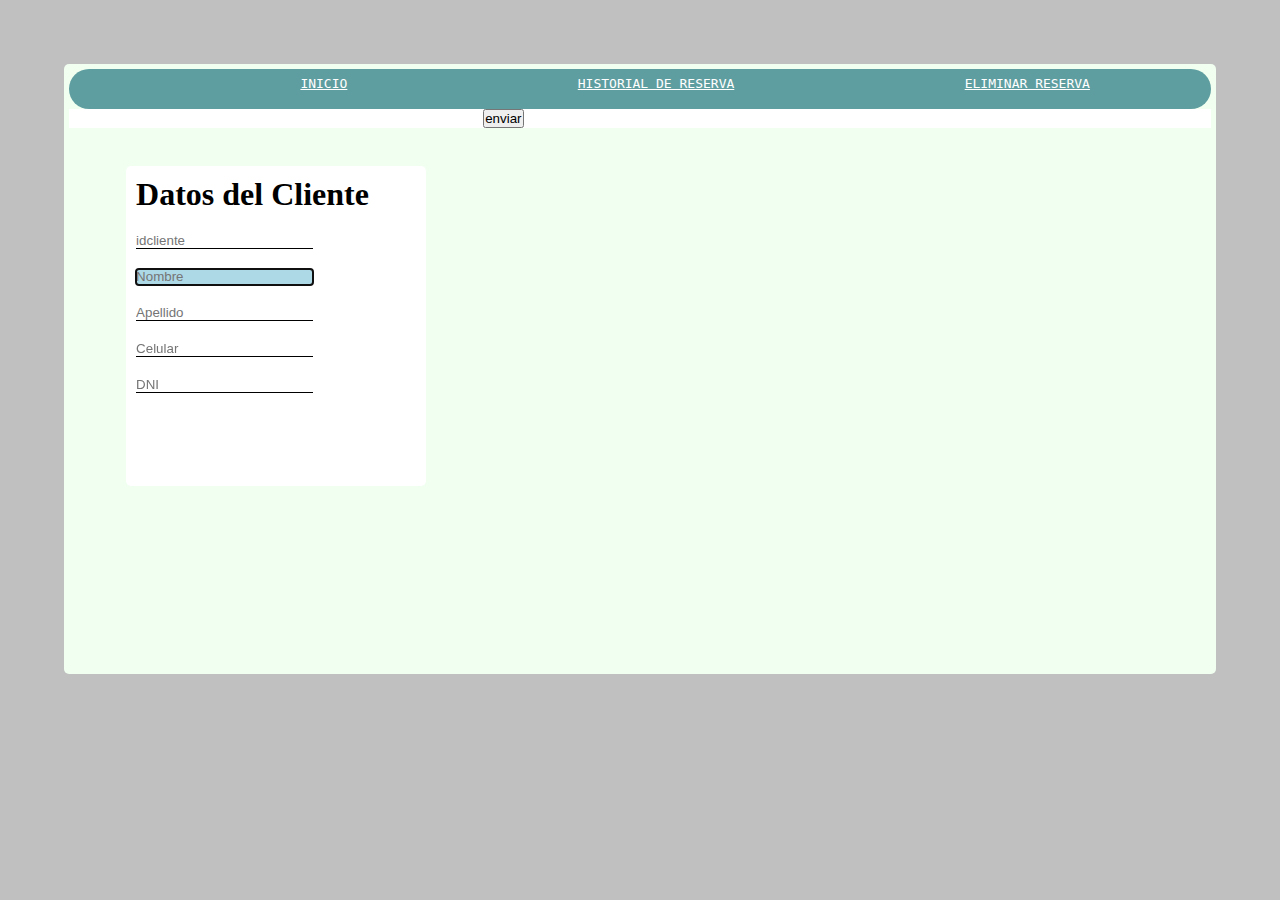
==== index.html @ 2911d861 "Pagina principal(Index)" ====
<!DOCTYPE html>
<html lang="es">
<head>
    <meta charset="UTF-8">
    <meta name="viewport" content="width=device-width, initial-scale=1.0">
    <title>Document</title>
    <link rel="stylesheet" href="css/estilos.css">
    
</head>
<body>
 
    
    <main>
        <nav>
         <samp><a href="google.com">INICIO</a></samp> 
         <samp><a href="google.com">HISTORIAL DE RESERVA</a></samp> 
         <samp><a href="google.com">ELIMINAR RESERVA</a></samp> 
        </nav> 

            <form id="formulario">
                <section id="cliente">
                    <h1>Datos del Cliente</h1><br>
                     <input  type="text" placeholder="idcliente" id="idclie" name="idclie"><br><br>
                     <input type="text" placeholder="Nombre" autofocus id="nombre"><br><br>
                     <input type="text" placeholder="Apellido"><br><br>
                     <input type="text" placeholder="Celular"><br><br>
                     <input type="text" placeholder="DNI"><br><br>
                </section>                
                <input id="enviar" type="submit"  value="enviar" >
           
        
           
            </form>    
          
    </main>



    <script src="jquery/jquery.min.js"></script>
    <script src="jquery/main.js"></script>
</body>
</html>
---- css/estilos.css ----
* {
padding: 0;
margin : 0;

}

body {
    background-color: silver;
    min-width: 13   00px;
    margin: 5%;
}

main {
    background-color: honeydew;
    margin: 0;
    padding: 5px;
    max-height: 600px;
    height: 600px;
    border-radius: 5px;

}
nav {
    padding: 5PX;
    background-color: cadetblue;
    height: 30px;
    border-radius: 20px;
    
        
}
a {
    color :white;
    margin-left: 20%;
}

#formulario{
background-color: white;

}
#cliente{
    background-color: white;
    float: left;
    margin: 5%;
    padding: 10px;
    height: 300px;
    width: 280px;
    
    border-radius: 5px;
    
}
#tiempo_reserva_cancha{
    background-color: white;
    float: left;
    margin: 5%;
    padding: 10px;
    height: 300px;
    width: 280px;
    border-radius: 5px;
}
#reserva{
    background-color: white;   
    float: left;
    margin: 5%;
    padding: 10px;
    height: 300px;
    width: 280px;
    border-radius: 5px;
}

label {
    width: 100px;
    display: inline-block;
}

input[type=text]:focus{
    background-color: lightblue;
    
   
}
input[type=text] {
    border: none;
border-bottom: 1px solid black;
   
}
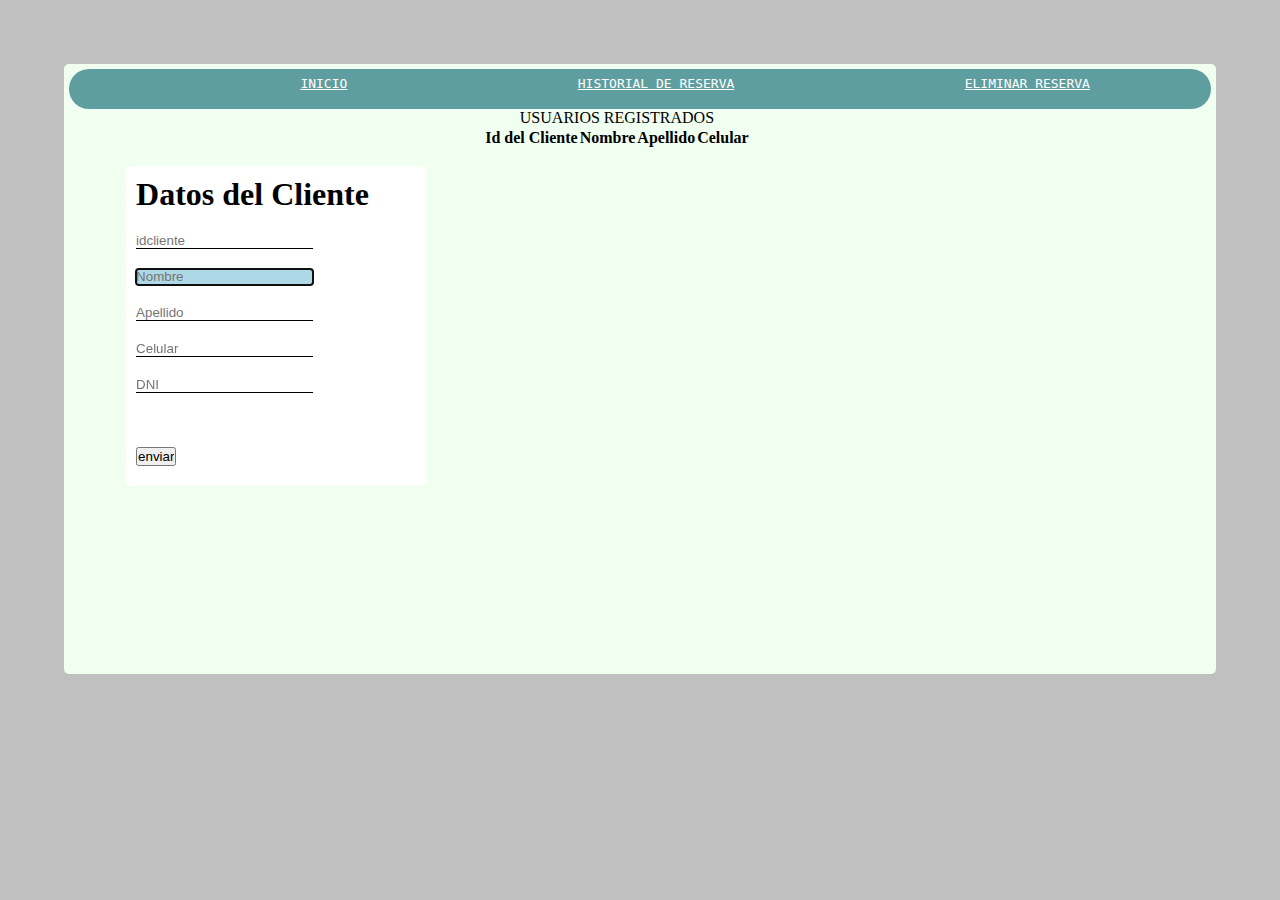
==== commit 68c669ab: "Mandando datos a jquery y mostrando dichos valores" ====
--- a/index.html
+++ b/index.html
@@ -20,19 +20,35 @@
             <form id="formulario">
                 <section id="cliente">
                     <h1>Datos del Cliente</h1><br>
-                     <input  type="text" placeholder="idcliente" id="idclie" name="idclie"><br><br>
-                     <input type="text" placeholder="Nombre" autofocus id="nombre"><br><br>
-                     <input type="text" placeholder="Apellido"><br><br>
-                     <input type="text" placeholder="Celular"><br><br>
-                     <input type="text" placeholder="DNI"><br><br>
+                    <input  type="text" placeholder="idcliente"  name="idclie_u"><br><br>
+                    <input type="text" placeholder="Nombre" autofocus name="nombre_u" ><br><br>
+                    <input type="text" placeholder="Apellido" name="apellido_u"><br><br>
+                    <input type="text" placeholder="Celular" name="celular_u"><br><br>
+                    <input type="text" placeholder="DNI" name="dni_u"><br><br>
+                    <input name="opcion" value="1" hidden><br><br>
+                    <input id="enviar" type="submit"  value="enviar" >
                 </section>                
-                <input id="enviar" type="submit"  value="enviar" >
-           
-        
-           
             </form>    
-          
+            <div id="tabla_usuarios">
+                <table id="tb">
+                    <caption>USUARIOS REGISTRADOS</caption>
+                        <tr>
+                            
+                            <th>Id del Cliente</th>
+                            <th>Nombre</th>
+                            <th>Apellido</th>
+                            <th>Celular</th>
+                           
+                        </tr>
+                        <tr > 
+                            <!--    valores optenidos de una consulta-->
+                           
+                           
+                        </tr>
+                </table>
+           </div> 
     </main>
+
 
 
 
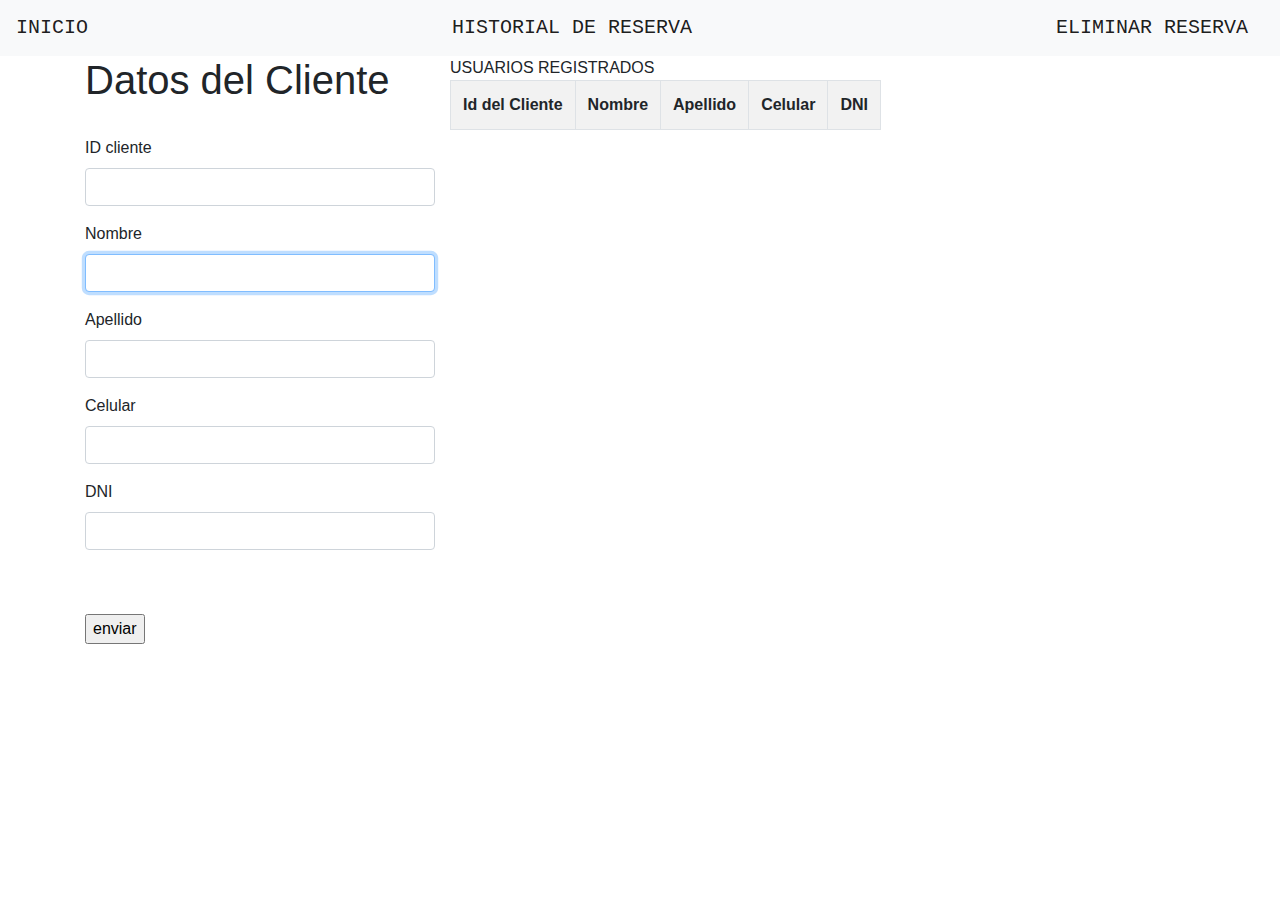
==== commit 6ce65c72: "bootstrap en el index" ====
--- a/index.html
+++ b/index.html
@@ -4,51 +4,71 @@
     <meta charset="UTF-8">
     <meta name="viewport" content="width=device-width, initial-scale=1.0">
     <title>Document</title>
-    <link rel="stylesheet" href="css/estilos.css">
+    <link rel="stylesheet" href="css/bootstrap.min.css">
     
 </head>
 <body>
- 
-    
-    <main>
-        <nav>
-         <samp><a href="google.com">INICIO</a></samp> 
-         <samp><a href="google.com">HISTORIAL DE RESERVA</a></samp> 
-         <samp><a href="google.com">ELIMINAR RESERVA</a></samp> 
-        </nav> 
-
-            <form id="formulario">
-                <section id="cliente">
-                    <h1>Datos del Cliente</h1><br>
-                    <input  type="text" placeholder="idcliente"  name="idclie_u"><br><br>
-                    <input type="text" placeholder="Nombre" autofocus name="nombre_u" ><br><br>
-                    <input type="text" placeholder="Apellido" name="apellido_u"><br><br>
-                    <input type="text" placeholder="Celular" name="celular_u"><br><br>
-                    <input type="text" placeholder="DNI" name="dni_u"><br><br>
+    <nav class="navbar navbar-light bg-light">
+        <samp><a class="navbar-brand" href="index.html">INICIO</a></samp> 
+        <samp><a class="navbar-brand" href="" id="calendario">HISTORIAL DE RESERVA</a></samp> 
+        <samp><a class="navbar-brand" href="google.com">ELIMINAR RESERVA</a></samp> 
+  </nav> 
+  
+<div class="container" id="main">      
+<div class="row">
+    <div class="col-4">
+        <form id="formulario">
+            <section id="cliente">
+                <h1>Datos del Cliente</h1><br>
+                <div class="form-group">
+                    <label for="">ID cliente</label>
+                    <input  type="text"   name="idclie_u" class="form-control">
+                </div>
+                <div class="form-group">
+                    <label for="">Nombre</label>
+                    <input type="text"  autofocus name="nombre_u"  class="form-control">
+                </div>
+                <div class="form-group">
+                    <label for="">Apellido</label>
+                    <input type="text"  name="apellido_u" class="form-control">
+                </div>
+                <div class="form-group">
+                    <label for="">Celular</label>
+                    <input type="text"  name="celular_u" class="form-control">
+                </div>
+                <div class="form-group">
+                    <label for="">DNI</label>
+                    <input type="text"  name="dni_u" class="form-control">
+                </div>
                     <input name="opcion" value="1" hidden><br><br>
                     <input id="enviar" type="submit"  value="enviar" >
-                </section>                
-            </form>    
-            <div id="tabla_usuarios">
-                <table id="tb">
-                    <caption>USUARIOS REGISTRADOS</caption>
-                        <tr>
-                            
-                            <th>Id del Cliente</th>
-                            <th>Nombre</th>
-                            <th>Apellido</th>
-                            <th>Celular</th>
-                           
-                        </tr>
-                        <tr > 
-                            <!--    valores optenidos de una consulta-->
-                           
-                           
-                        </tr>
-                </table>
-           </div> 
-    </main>
+            </section>                
+        </form>    
 
+        </div>
+
+        <div id="tabla_usuarios">
+            USUARIOS REGISTRADOS
+            <table id="tb" class="table table-striped table-bordered">
+                
+                    <tr>
+                        
+                        <th>Id del Cliente</th>
+                        <th>Nombre</th>
+                        <th>Apellido</th>
+                        <th>Celular</th>
+                        <th>DNI</th>
+                       
+                    </tr>
+                    <tr > 
+                        <!--    valores optenidos de una consulta-->
+                       
+                       
+                    </tr>
+            </table>
+    </div>
+</div> 
+</div>
 
 
 
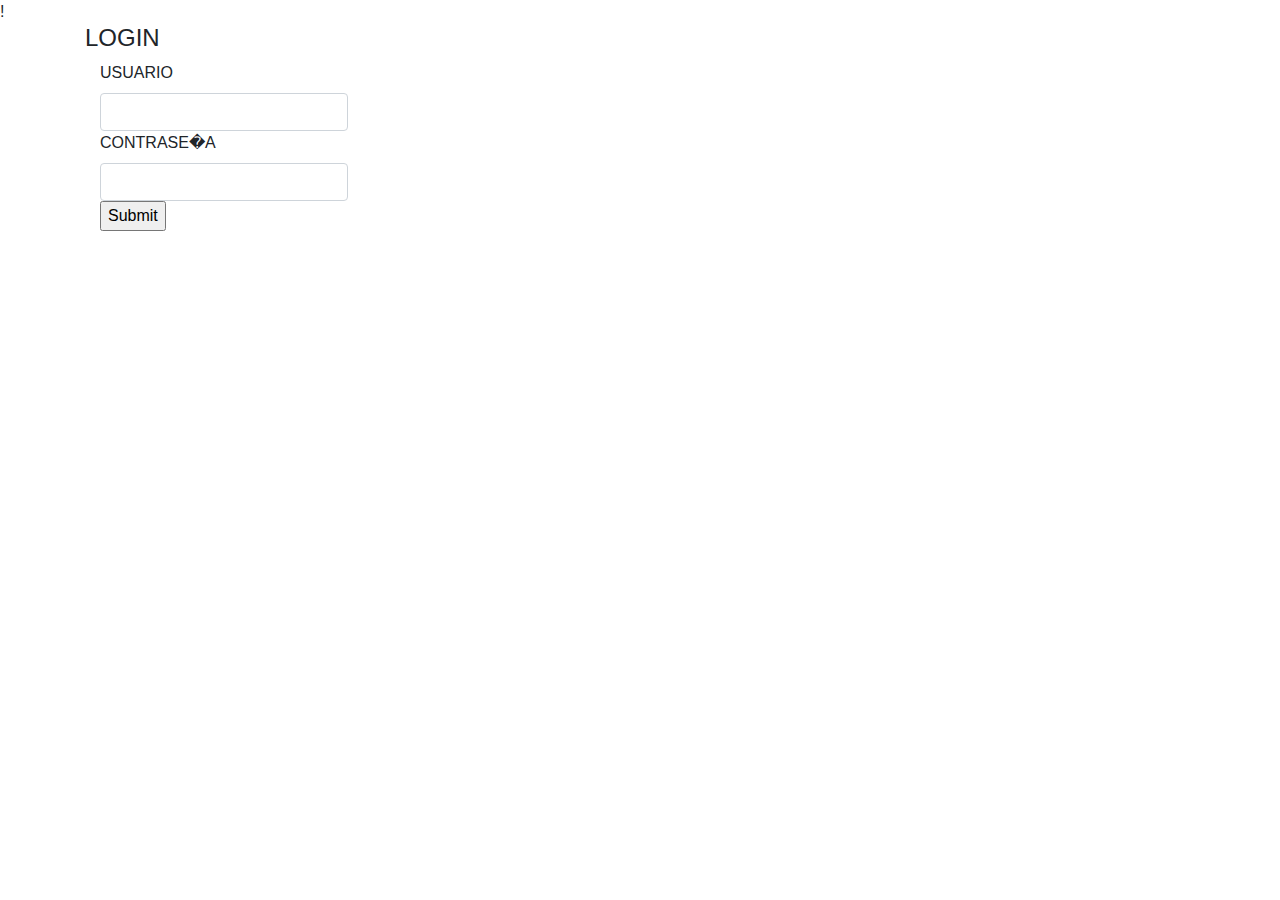
==== commit f52cd5cf: "html para calenadrio, index,cliente, reserva, usuario" ====
--- a/index.html
+++ b/index.html
@@ -1,78 +1,29 @@
-<!DOCTYPE html>
-<html lang="es">
+!<!DOCTYPE html>
+<html lang="en">
 <head>
     <meta charset="UTF-8">
     <meta name="viewport" content="width=device-width, initial-scale=1.0">
+    <link rel="stylesheet" href="css/bootstrap.min.css">
     <title>Document</title>
-    <link rel="stylesheet" href="css/bootstrap.min.css">
-    
 </head>
 <body>
-    <nav class="navbar navbar-light bg-light">
-        <samp><a class="navbar-brand" href="index.html">INICIO</a></samp> 
-        <samp><a class="navbar-brand" href="" id="calendario">HISTORIAL DE RESERVA</a></samp> 
-        <samp><a class="navbar-brand" href="google.com">ELIMINAR RESERVA</a></samp> 
-  </nav> 
-  
-<div class="container" id="main">      
-<div class="row">
-    <div class="col-4">
-        <form id="formulario">
-            <section id="cliente">
-                <h1>Datos del Cliente</h1><br>
-                <div class="form-group">
-                    <label for="">ID cliente</label>
-                    <input  type="text"   name="idclie_u" class="form-control">
-                </div>
-                <div class="form-group">
-                    <label for="">Nombre</label>
-                    <input type="text"  autofocus name="nombre_u"  class="form-control">
-                </div>
-                <div class="form-group">
-                    <label for="">Apellido</label>
-                    <input type="text"  name="apellido_u" class="form-control">
-                </div>
-                <div class="form-group">
-                    <label for="">Celular</label>
-                    <input type="text"  name="celular_u" class="form-control">
-                </div>
-                <div class="form-group">
-                    <label for="">DNI</label>
-                    <input type="text"  name="dni_u" class="form-control">
-                </div>
-                    <input name="opcion" value="1" hidden><br><br>
-                    <input id="enviar" type="submit"  value="enviar" >
-            </section>                
-        </form>    
+    <div class="container">
+        <h4>LOGIN</h4>
+        <div class="col-3">
+            <form action="" id="login">
+                <label for="">USUARIO</label>
+                <input type="text" name="usuario" class="form-control">
+                <label for="">CONTRASE�A</label>
+                <input type="password" name="contrase�a" class="form-control">
+                <input type="submit" id="enviar">
+            </form>
+        </div>
+    </div>
+        <div id="error">
 
         </div>
-
-        <div id="tabla_usuarios">
-            USUARIOS REGISTRADOS
-            <table id="tb" class="table table-striped table-bordered">
-                
-                    <tr>
-                        
-                        <th>Id del Cliente</th>
-                        <th>Nombre</th>
-                        <th>Apellido</th>
-                        <th>Celular</th>
-                        <th>DNI</th>
-                       
-                    </tr>
-                    <tr > 
-                        <!--    valores optenidos de una consulta-->
-                       
-                       
-                    </tr>
-            </table>
-    </div>
-</div> 
-</div>
-
-
-
-    <script src="jquery/jquery.min.js"></script>
-    <script src="jquery/main.js"></script>
+    
+        <script src="jquery/jquery.min.js"></script>
+        <script src="jquery/login.js"></script>
 </body>
 </html>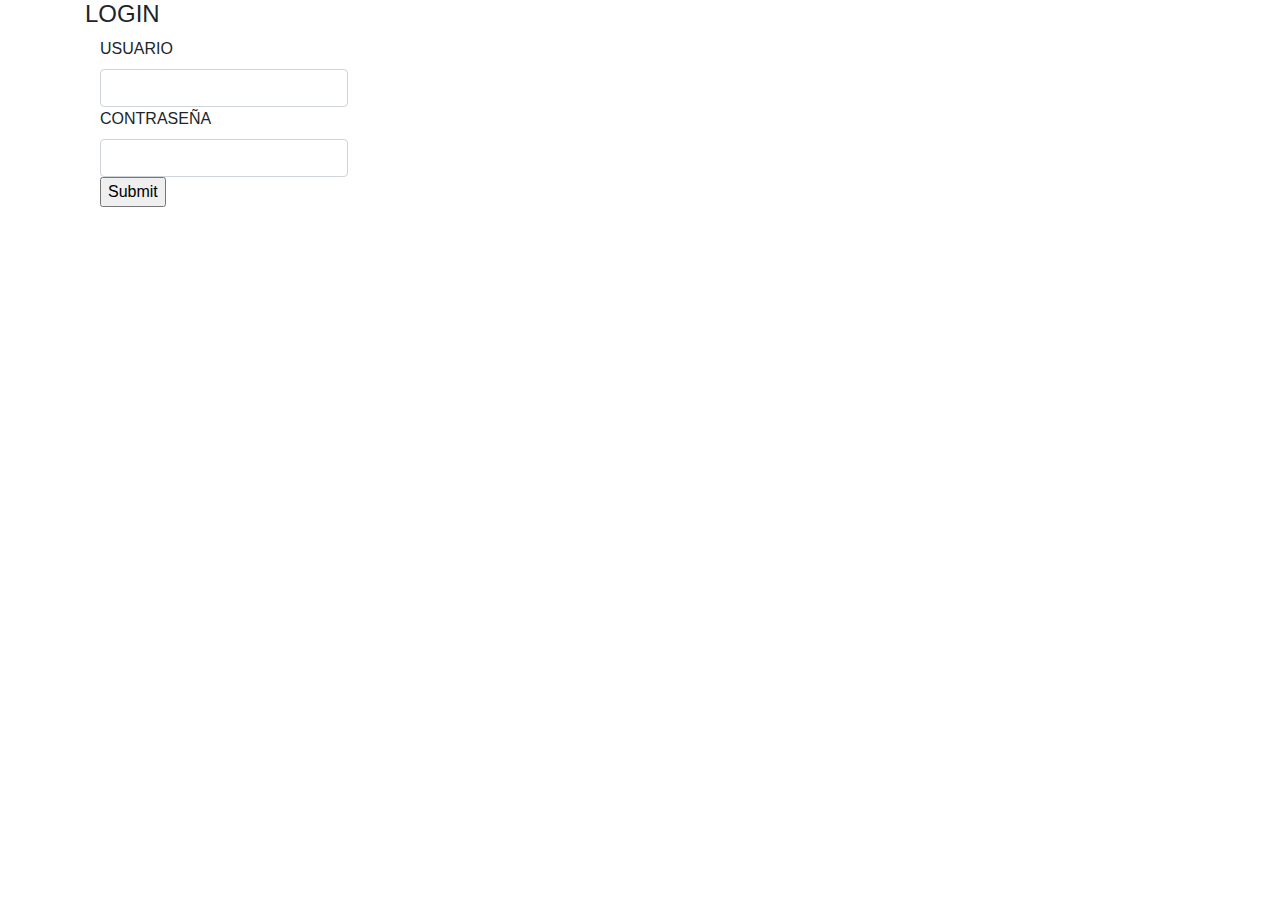
==== commit 24fdc3de: "corrigiendo una variable" ====
--- a/index.html
+++ b/index.html
@@ -1,4 +1,4 @@
-!<!DOCTYPE html>
+<!DOCTYPE html>
 <html lang="en">
 <head>
     <meta charset="UTF-8">
@@ -13,8 +13,8 @@
             <form action="" id="login">
                 <label for="">USUARIO</label>
                 <input type="text" name="usuario" class="form-control">
-                <label for="">CONTRASE�A</label>
-                <input type="password" name="contrase�a" class="form-control">
+                <label for="">CONTRASEÑA</label>
+                <input type="password" name="contraseña" class="form-control">
                 <input type="submit" id="enviar">
             </form>
         </div>
